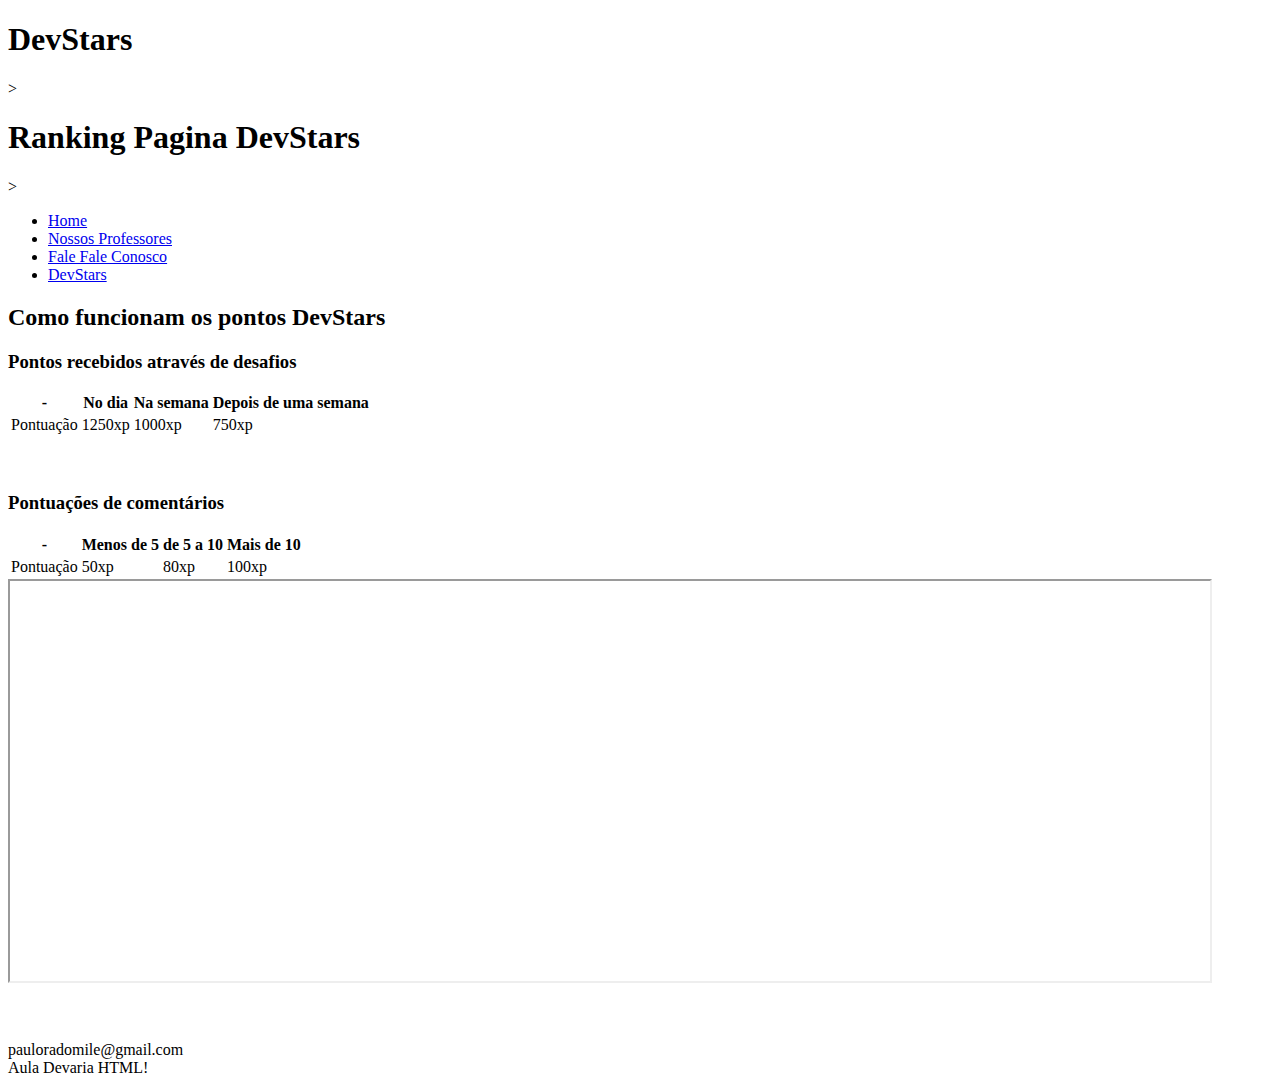
==== Devstar.html @ 5a1dd748 "cores no css" ====
<!DOCTYPE html>
    <html lang="pt-BR">
        <head>
            <meta charset="utf-8">
            <h1>DevStars</h1>
        </head>
        <body>
            ><header>
                <h1>Ranking Pagina DevStars</h1>
                ><nav>
                    <ul>
                        <li ><a href="index.html">Home</a></li>
                        <li><a href="Professores.html">Nossos Professores</a></li>
                        <li><a href="FaleConosco.html">Fale Fale Conosco</a></li>
                        <li><a href="Devstar.html">DevStars</a></li>
                    </ul>
                </nav>
            </header>
            <main>
                <h2>Como funcionam os pontos DevStars</h2>
                <section>
                    <h3>Pontos recebidos através de desafios</h3>
                    <table>
                        <thead>
                            <th>-</th>
                            <th>No dia</th>
                            <th>Na semana</th>
                            <th>Depois de uma semana</th>
                        </thead>
                        <tbody>
                            <tr>
                                <td>Pontuação</td>
                                <td>1250xp</td>
                                <td>1000xp</td>
                                <td>750xp</td>
                            </tr>
                        </tbody>
                    </table>
                </section>
                <br>
                <br>
                <section>
                    <h3>Pontuações de comentários</h3>
                    <table>
                        <thead>
                            <th>-</th>
                            <th>Menos de 5</th>
                            <th>de 5 a 10</th>
                            <th>Mais de 10</th>
                        </thead>
                        <tbody>
                            <tr>
                                <td>Pontuação</td>
                                <td>50xp</td>
                                <td>80xp</td>
                                <td>100xp</td>
                            </tr>
                        </tbody>    
                    </table>
                </section>
                <section>
                    <div>
                        <iframe src="https://app.devaria.com.br/devstars?turmaId=1" width="1200" height="400"></iframe>
                    </div>
                </section>
            <br>    
            <br>
            </main>
        </body>

        <footer>
            <br>

            <section>
                <span>pauloradomile@gmail.com</span> <br />
                <span>Aula Devaria HTML!</span>
            </section>
        </footer>

    </html>
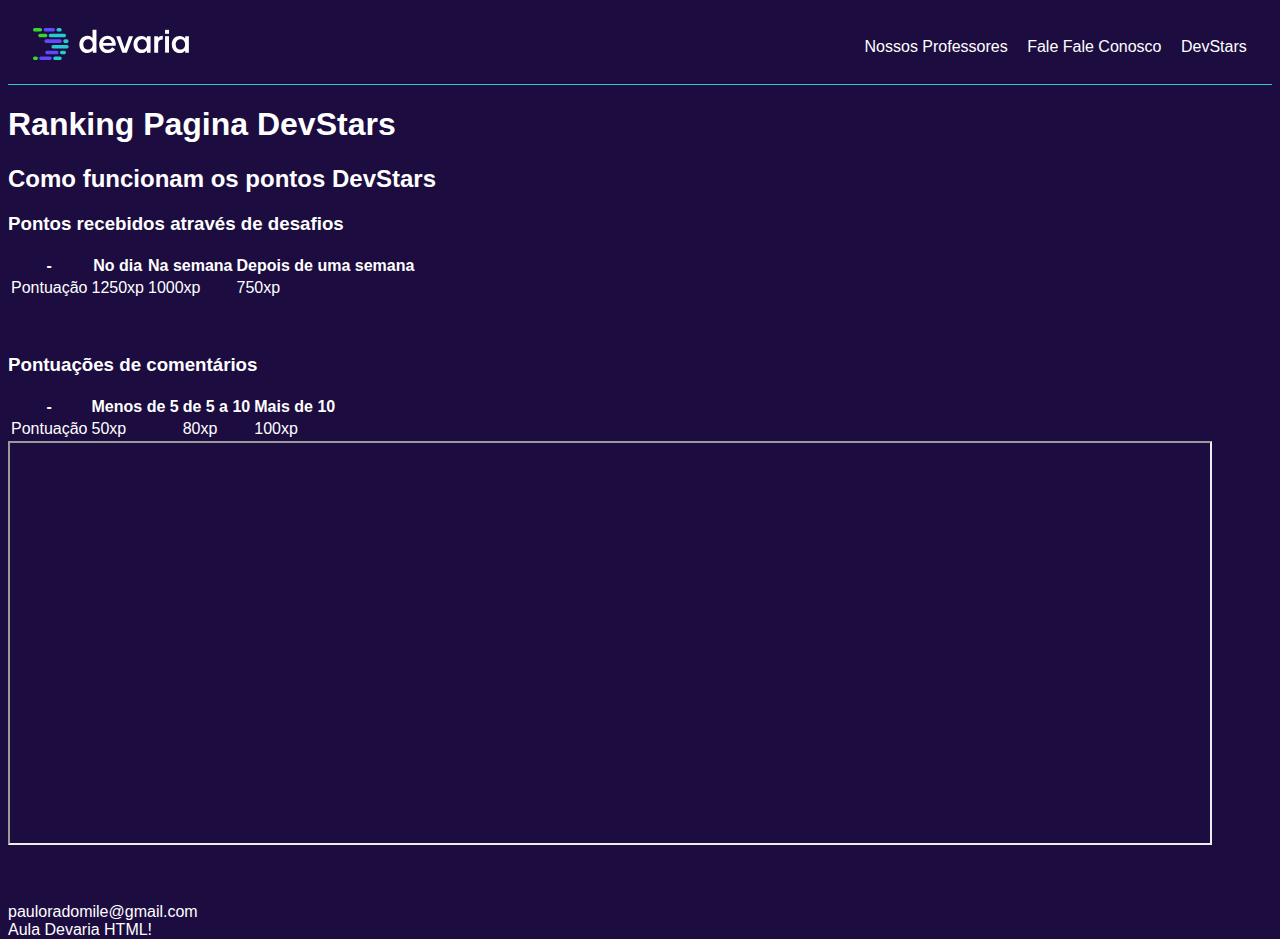
==== commit 3f2397fe: "termino da aula de CSS aula16" ====
--- a/Devstar.html
+++ b/Devstar.html
@@ -1,15 +1,22 @@
 <!DOCTYPE html>
     <html lang="pt-BR">
         <head>
-            <meta charset="utf-8">
-            <h1>DevStars</h1>
+            <meta charset="utf-8" />
+            <meta name="viewport" content="width=device-width, initial-scale=1.0" />
+            <link rel="stylesheet" href="public/css/header.css" />
+            <link rel="stylesheet" href="public/css/devaria.css" />
+            
+            <title>DevStars!</title>
         </head>
+
         <body>
-            ><header>
-                <h1>Ranking Pagina DevStars</h1>
-                ><nav>
+            <header>
+                <a href="index.html" class="link-logo">
+                    <img src="public/fotos/logo_horizontal.9487f3f2.svg" alt="Logo Devaria" /> 
+                </a>    
+                <nav class="menu">
+                    </a>
                     <ul>
-                        <li ><a href="index.html">Home</a></li>
                         <li><a href="Professores.html">Nossos Professores</a></li>
                         <li><a href="FaleConosco.html">Fale Fale Conosco</a></li>
                         <li><a href="Devstar.html">DevStars</a></li>
@@ -17,6 +24,7 @@
                 </nav>
             </header>
             <main>
+                <h1>Ranking Pagina DevStars</h1>
                 <h2>Como funcionam os pontos DevStars</h2>
                 <section>
                     <h3>Pontos recebidos através de desafios</h3>
--- a/public/css/header.css
+++ b/public/css/header.css
@@ -0,0 +1,45 @@
+/* Estimos do header! */
+
+header .link-logo {
+    display: block;
+    padding: 20px 25px;
+    border-bottom: 1px solid #25cbd3;
+}
+
+header nav ul {
+    padding: 0px;
+    text-align: center;
+}
+
+header nav ul li {
+    display: inline-block;
+    
+}
+header nav ul li:not(:last-child) {
+    margin-right: 15px;
+    
+}
+
+.menu li a {
+    color: #fff;
+    text-decoration: none;
+}
+
+.menu li a:hover{
+    color: #3bd42d;
+    text-decoration: underline;
+}
+
+@media screen and (min-width: 992px){
+    header{
+        position: relative;
+    }
+
+    .menu {
+        position: absolute;
+        right: 2%;
+        top: 18%;
+
+    }
+    
+}
--- a/public/css/devaria.css
+++ b/public/css/devaria.css
@@ -0,0 +1,13 @@
+/* Estilos globais do site*/
+/* #1c0c3f */
+
+html {
+    height: 100%;
+}
+
+body {
+    background-color: #1c0c3f;
+    font-family: sans-serif;
+    color: #fff;.
+    margin: 0;
+}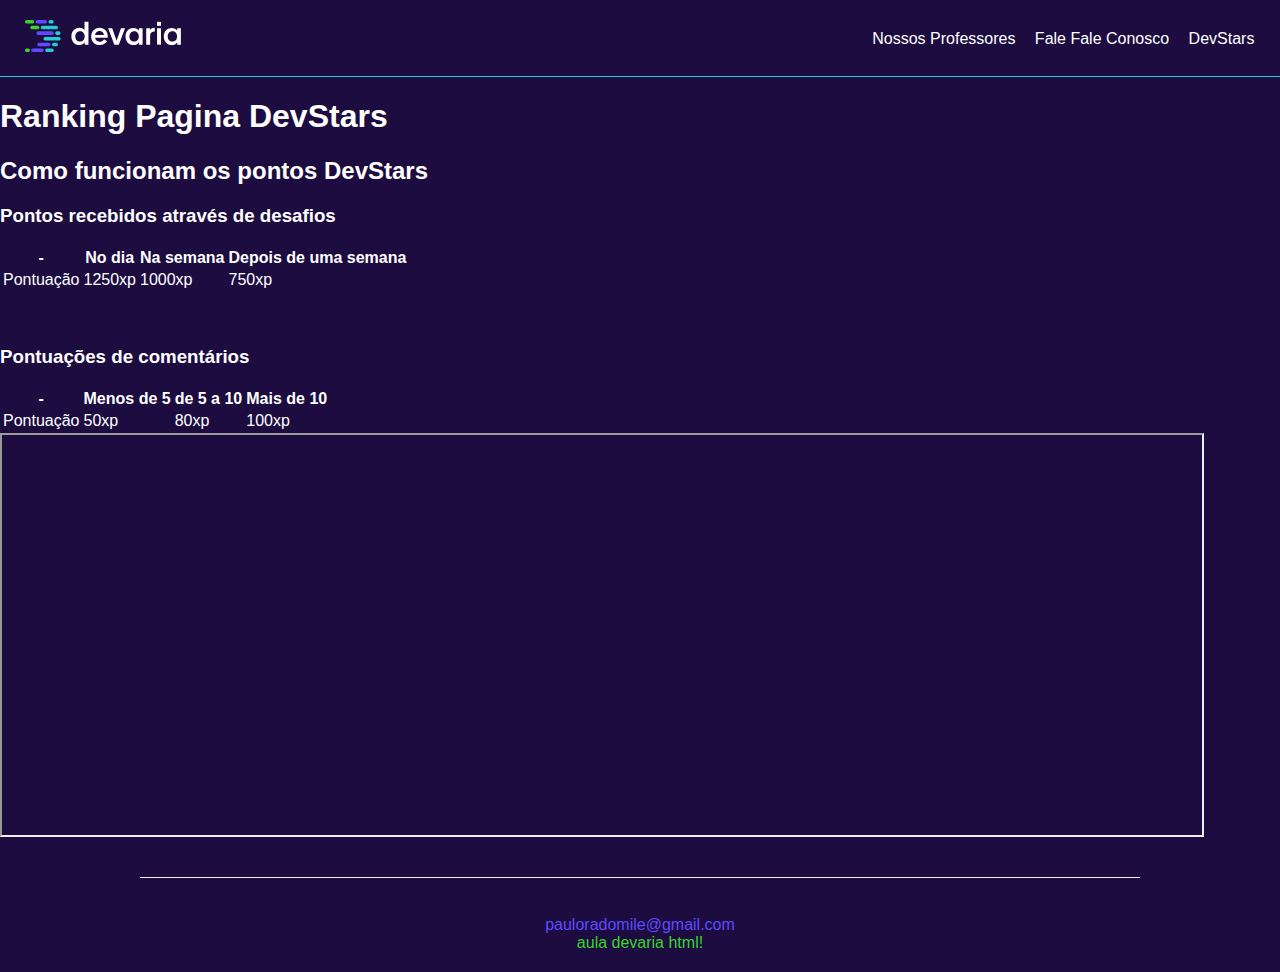
==== commit 32a2bc56: "aula 17  implementação CSS index.css e devaria.css" ====
--- a/Devstar.html
+++ b/Devstar.html
@@ -5,6 +5,8 @@
             <meta name="viewport" content="width=device-width, initial-scale=1.0" />
             <link rel="stylesheet" href="public/css/header.css" />
             <link rel="stylesheet" href="public/css/devaria.css" />
+            <link rel="stylesheet" href="public/css/footer.css" />
+            
             
             <title>DevStars!</title>
         </head>
--- a/public/css/devaria.css
+++ b/public/css/devaria.css
@@ -8,6 +8,20 @@
 body {
     background-color: #1c0c3f;
     font-family: sans-serif;
-    color: #fff;.
-    margin: 0;
+    color: #fff;
+    margin: 0px;
+}
+
+.title {
+    padding: 0 20px;
+    font-size: 1.75em;
+    text-transform: uppercase;
+}
+
+h1.title {
+    padding: 40 auto 20px;
+}
+
+.text-justify{
+    text-align: justify;
 }--- a/public/css/footer.css
+++ b/public/css/footer.css
@@ -0,0 +1,17 @@
+/* Estilos relacionados ao rodape */ 
+footer{
+    text-align: center;
+    border-top: 1px solid #f0f5ff;
+    padding: 20px;
+    width: 75%;
+    margin: auto;
+    text-transform: lowercase;
+}
+
+footer section span:first-child{
+    color: #5e49ff;  
+}
+
+footer section span:last-child{
+    color: #3bd42d;
+}